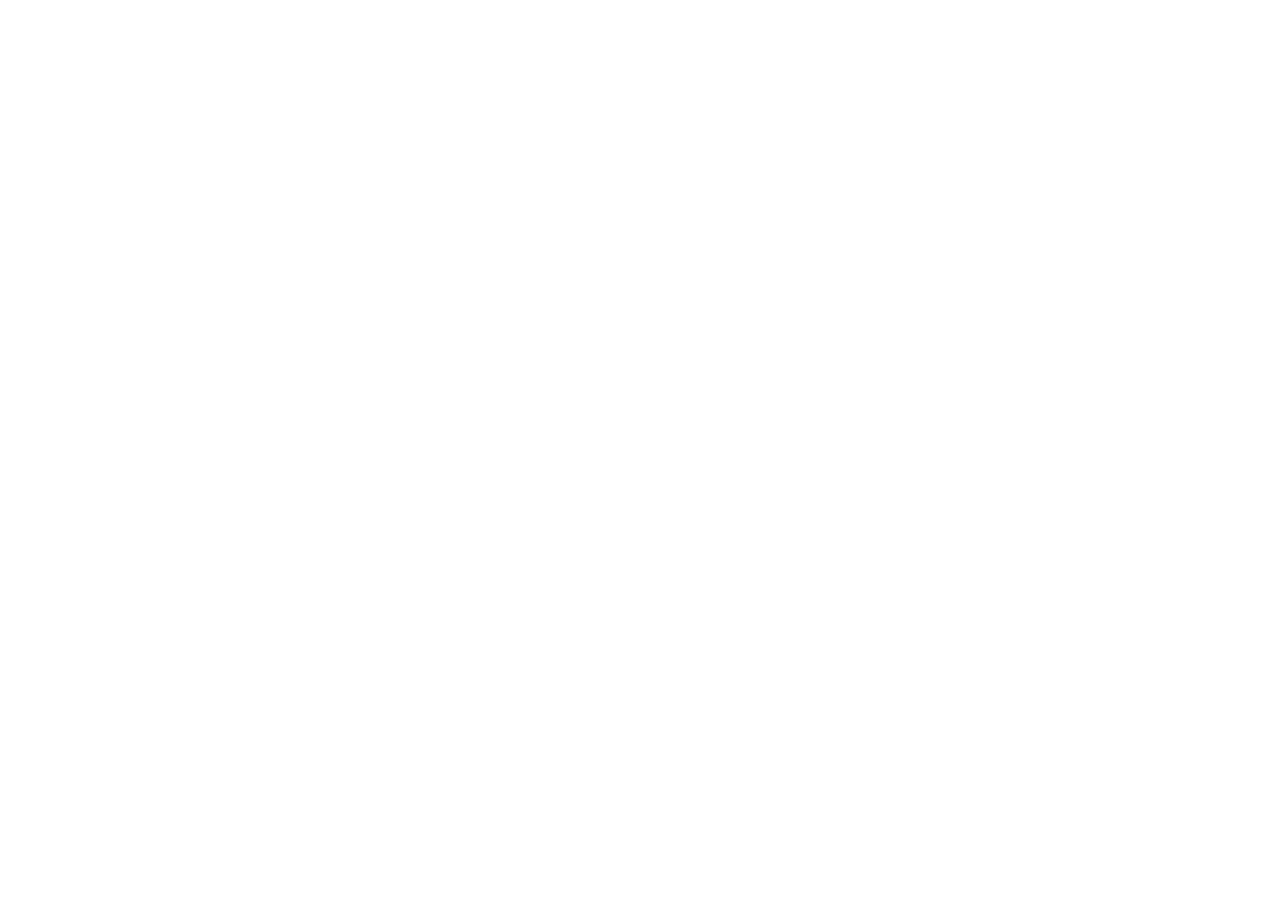
==== reading.html @ e31d4612 "Set up reading.html" ====
<!-- ./reading.html -->
 <!-- Contains list of reading content -->
  <!DOCTYPE html>
  <html lang="en">
  <head>
    <meta charset="UTF-8">
    <meta name="viewport" content="width=device-width, initial-scale=1.0">
    <title>Document</title>
  </head>
  <body>
    
  </body>
  </html>
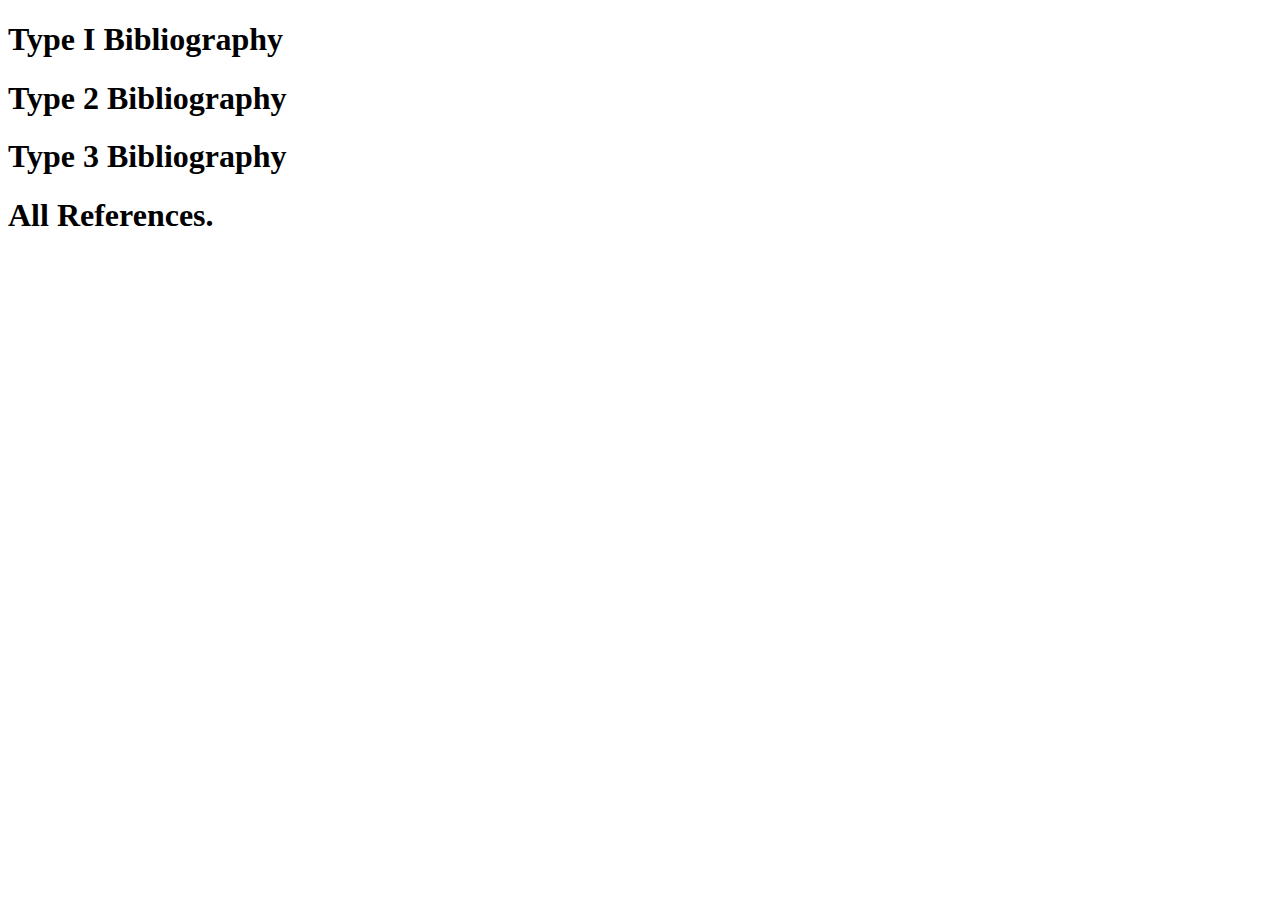
==== commit c7f04d16: "Add skeleton structure to Reading.html" ====
--- a/reading.html
+++ b/reading.html
@@ -8,6 +8,9 @@
     <title>Document</title>
   </head>
   <body>
-    
+    <h1>Type I Bibliography</h1>
+    <h1>Type 2 Bibliography</h1>
+    <h1>Type 3 Bibliography</h1>
+    <h1>All References.</h1>
   </body>
   </html>
